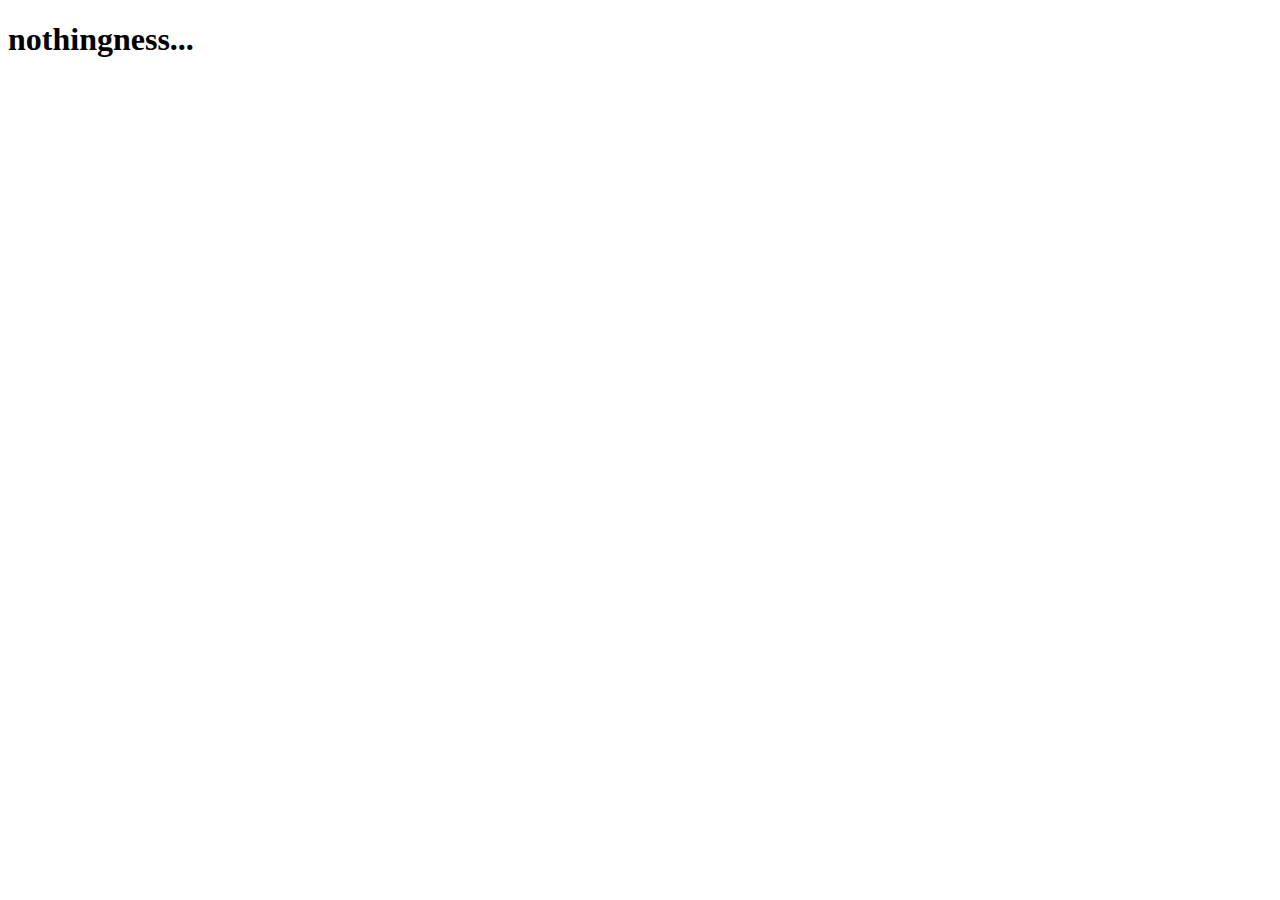
==== templates/nothingness.html @ 08e29bbc "" ====
<!DOCTYPE html>
<html lang="en">
<head>
    <meta charset="UTF-8">
    <meta name="viewport" content="width=device-width, initial-scale=1.0">
    <link rel="stylesheet" href="{{ url_for('static', filename='nothingness.css') }}">    

    <title> ... </title>
</head>
<body>

<h1>nothingness...</h1>

</body>
</html>
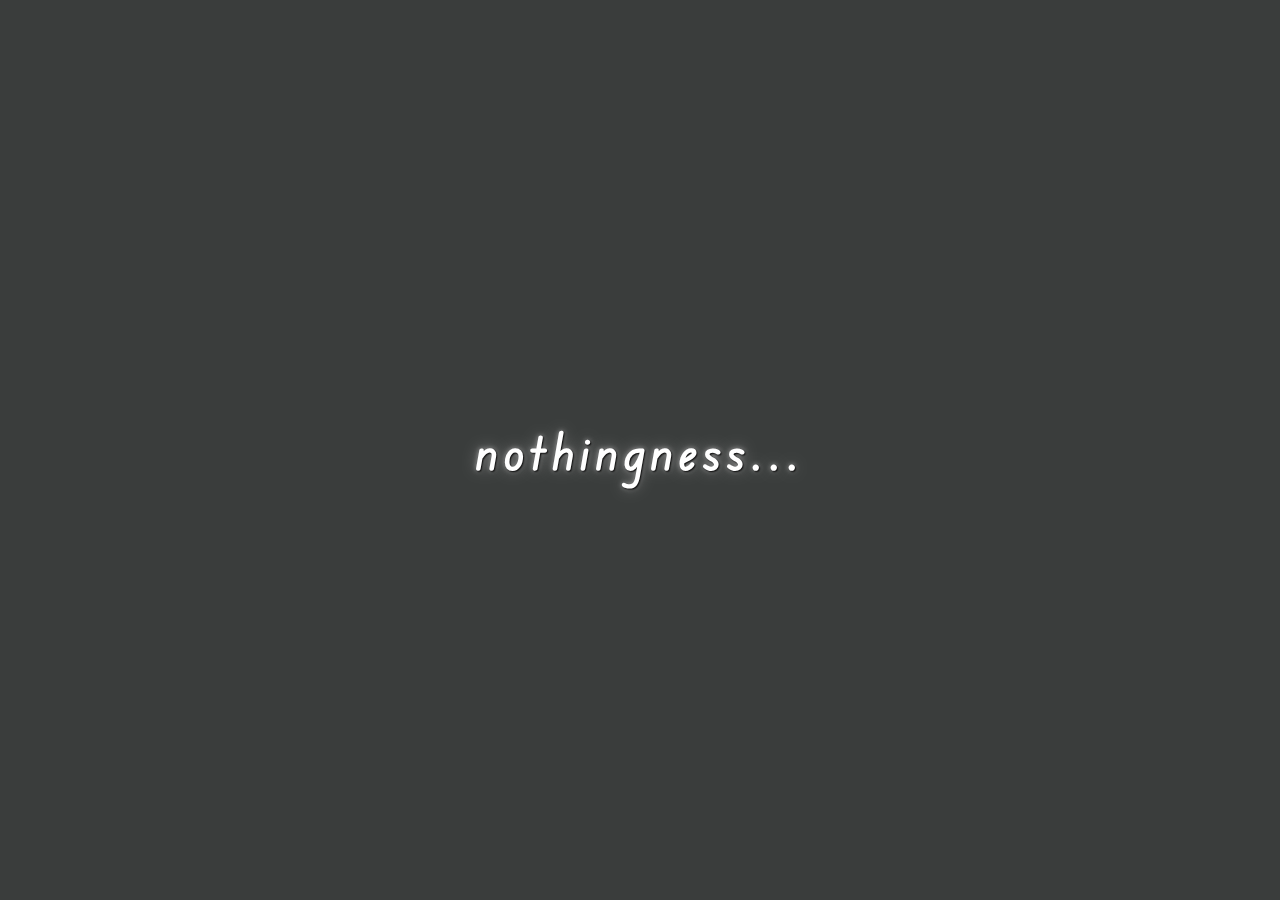
==== commit cbacf73a: "" ====
--- a/templates/nothingness.html
+++ b/templates/nothingness.html
@@ -3,13 +3,13 @@
 <head>
     <meta charset="UTF-8">
     <meta name="viewport" content="width=device-width, initial-scale=1.0">
-    <link rel="stylesheet" href="{{ url_for('static', filename='nothingness.css') }}">    
+    <link rel="stylesheet" href="/static/css/nothingness.css"> 
 
     <title> ... </title>
 </head>
 <body>
 
-<h1>nothingness...</h1>
+    <h1>nothingness...</h1>
 
 </body>
 </html>
--- a/static/css/nothingness.css
+++ b/static/css/nothingness.css
@@ -0,0 +1,22 @@
+@font-face {
+    font-family: 'RetroFont';
+    src: url('/static/fonts/EduVICWANTBeginner-Regular.ttf') format('truetype');
+    font-weight: normal;
+    font-style: normal;
+    font-display: swap;
+}
+
+body {
+    font-size: 25px;
+    text-align: center;
+    font-family: "RetroFont", sans-serif;
+    color: white;
+    text-shadow: 1px 1px 2px black, 0 0 15px grey, 0 0 5px darkgray; 
+    background-color: rgb(58, 61, 60);
+    letter-spacing: 6px;
+    height: 100vh; 
+    display: flex;
+    justify-content: center; 
+    align-items: center; 
+    margin: 0; 
+}
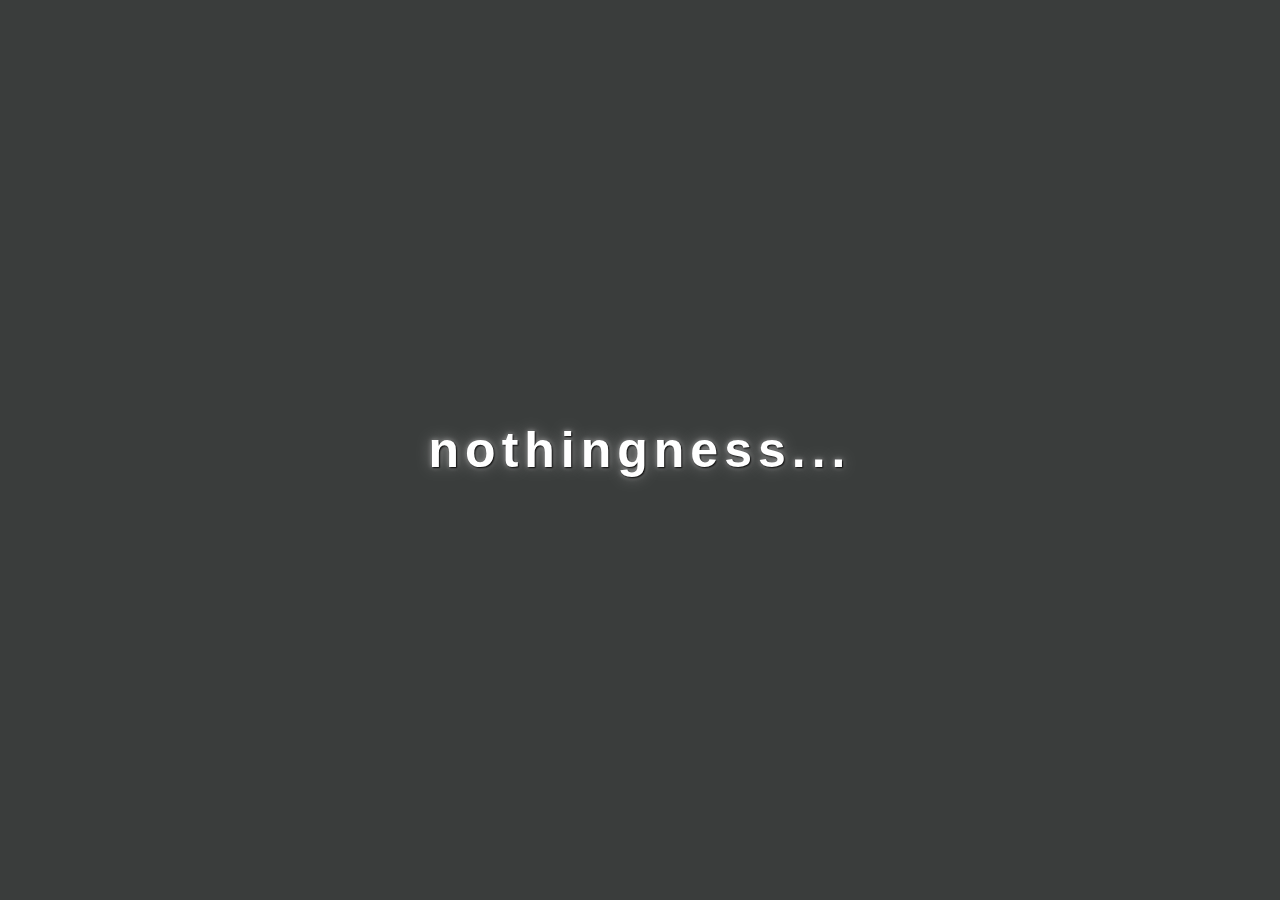
==== commit 13fc8b5b: "" ====
--- a/templates/nothingness.html
+++ b/templates/nothingness.html
@@ -3,7 +3,7 @@
 <head>
     <meta charset="UTF-8">
     <meta name="viewport" content="width=device-width, initial-scale=1.0">
-    <link rel="stylesheet" href="/static/css/nothingness.css"> 
+    <link rel="stylesheet" href="../static/css/nothingness.css"> 
 
     <title> ... </title>
 </head>
--- a/static/css/nothingness.css
+++ b/static/css/nothingness.css
@@ -1,6 +1,6 @@
 @font-face {
     font-family: 'RetroFont';
-    src: url('/static/fonts/EduVICWANTBeginner-Regular.ttf') format('truetype');
+    src: url('../static/fonts/EduVICWANTBeginner-Regular.ttf') format('truetype');
     font-weight: normal;
     font-style: normal;
     font-display: swap;
